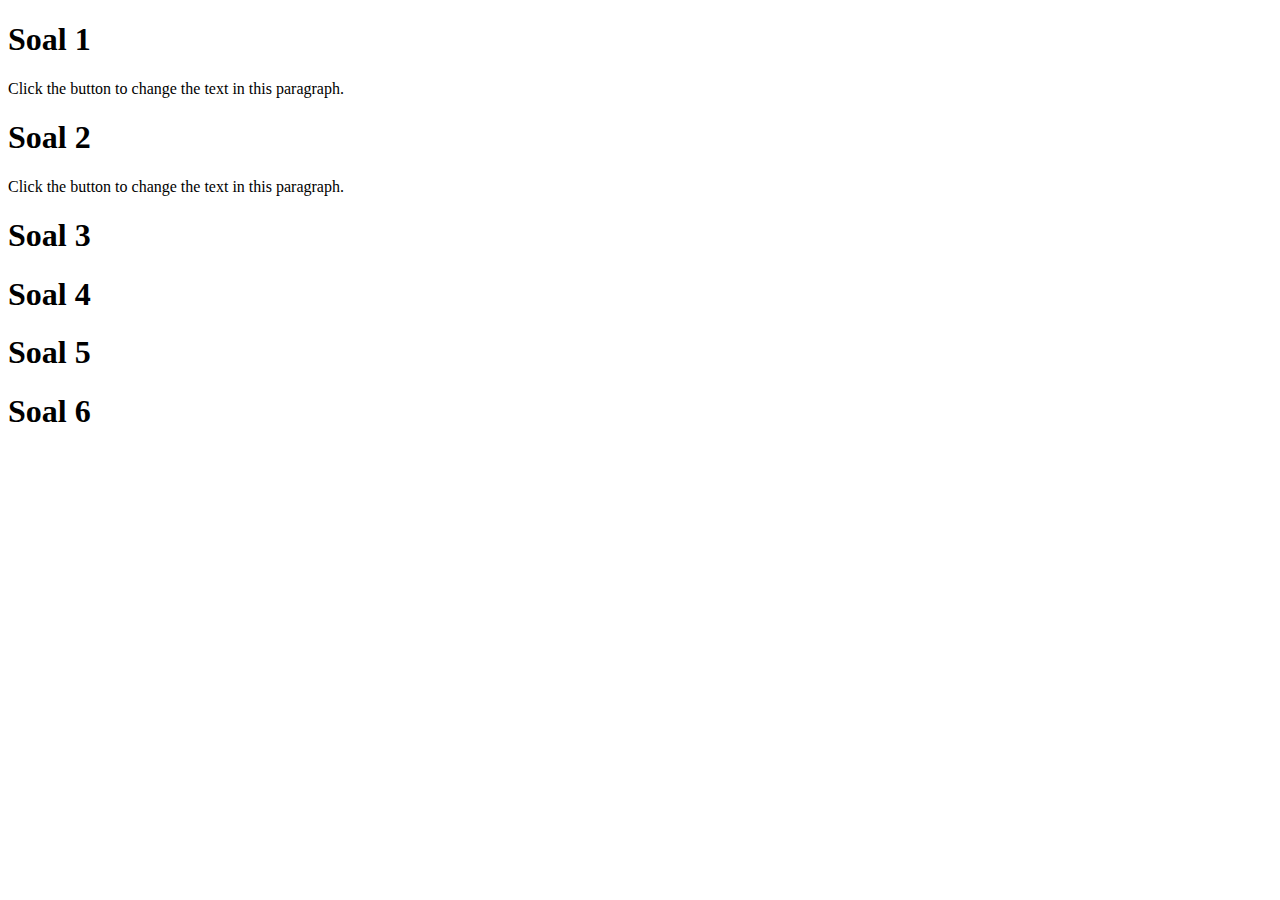
==== index.html @ ad875091 "commit on 'main'" ====
<!DOCTYPE html>
<html lang="en">
<head>
    <meta charset="UTF-8">
    <meta http-equiv="X-UA-Compatible" content="IE=edge">
    <meta name="viewport" content="width=device-width, initial-scale=1.0">
    <title>Tugas Week 7</title>
    <script src="script.js"></script>
    <link rel="stylesheet" type="text/css" href="style.css">
</head>
<header></header>
<body>
    <h1>Soal 1</h1>
    <p id="">Click the button to change the text in this paragraph.</p>
    <h1>Soal 2</h1>
    <p id="team1">Click the button to change the text in this paragraph.</p>
    <p id="team2"></p>
    <h1>Soal 3</h1>
    <h1>Soal 4</h1>
    <h1>Soal 5</h1>
    <h1>Soal 6</h1>

</body>
<footer></footer>
</html>
---- style.css ----
/*Soal No. 1*/
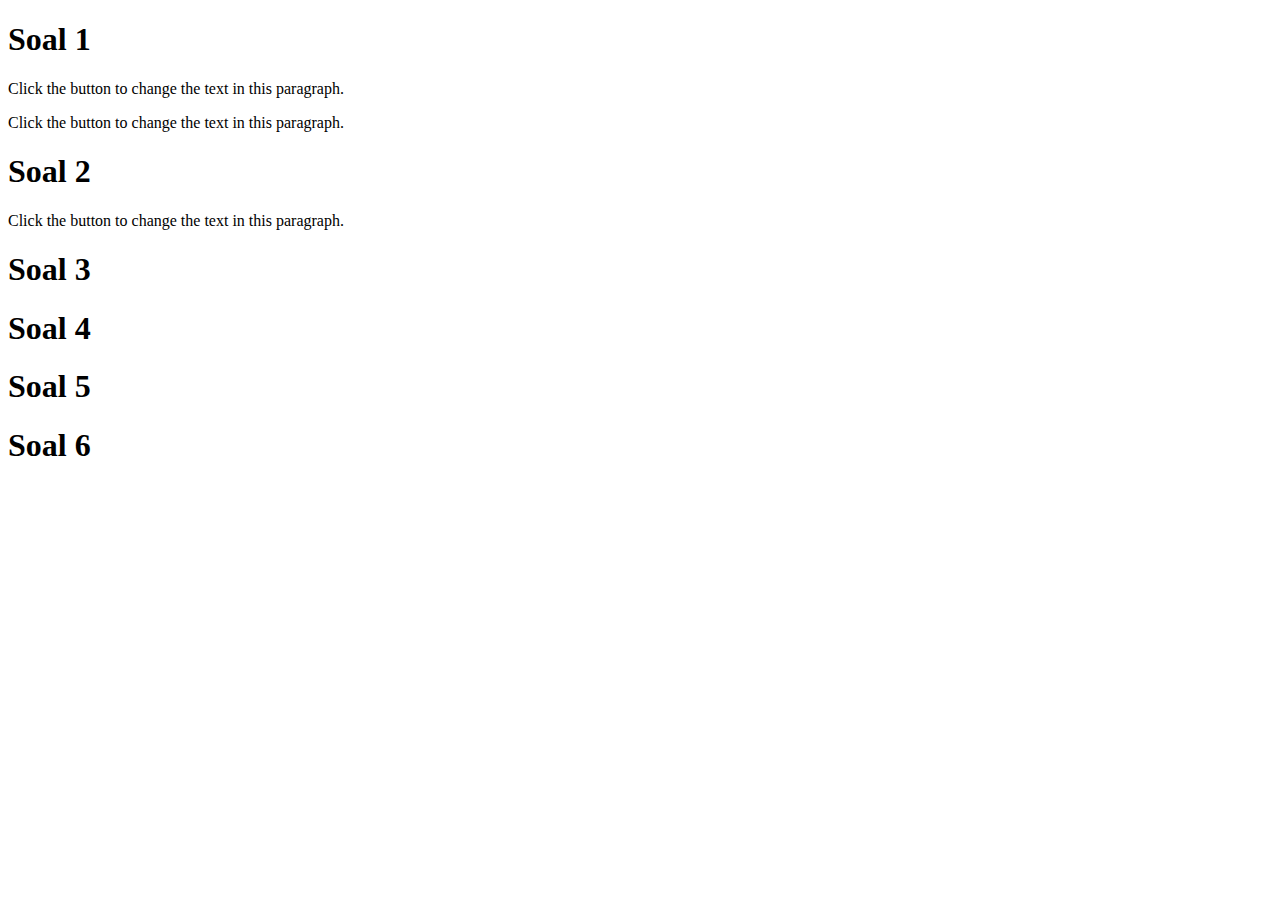
==== commit 38fb754a: "commit on 'main'" ====
--- a/index.html
+++ b/index.html
@@ -11,6 +11,7 @@
 <header></header>
 <body>
     <h1>Soal 1</h1>
+    <p id="jumlahPekerjaanIT">Click the button to change the text in this paragraph.</p>
     <p id="">Click the button to change the text in this paragraph.</p>
     <h1>Soal 2</h1>
     <p id="team1">Click the button to change the text in this paragraph.</p>
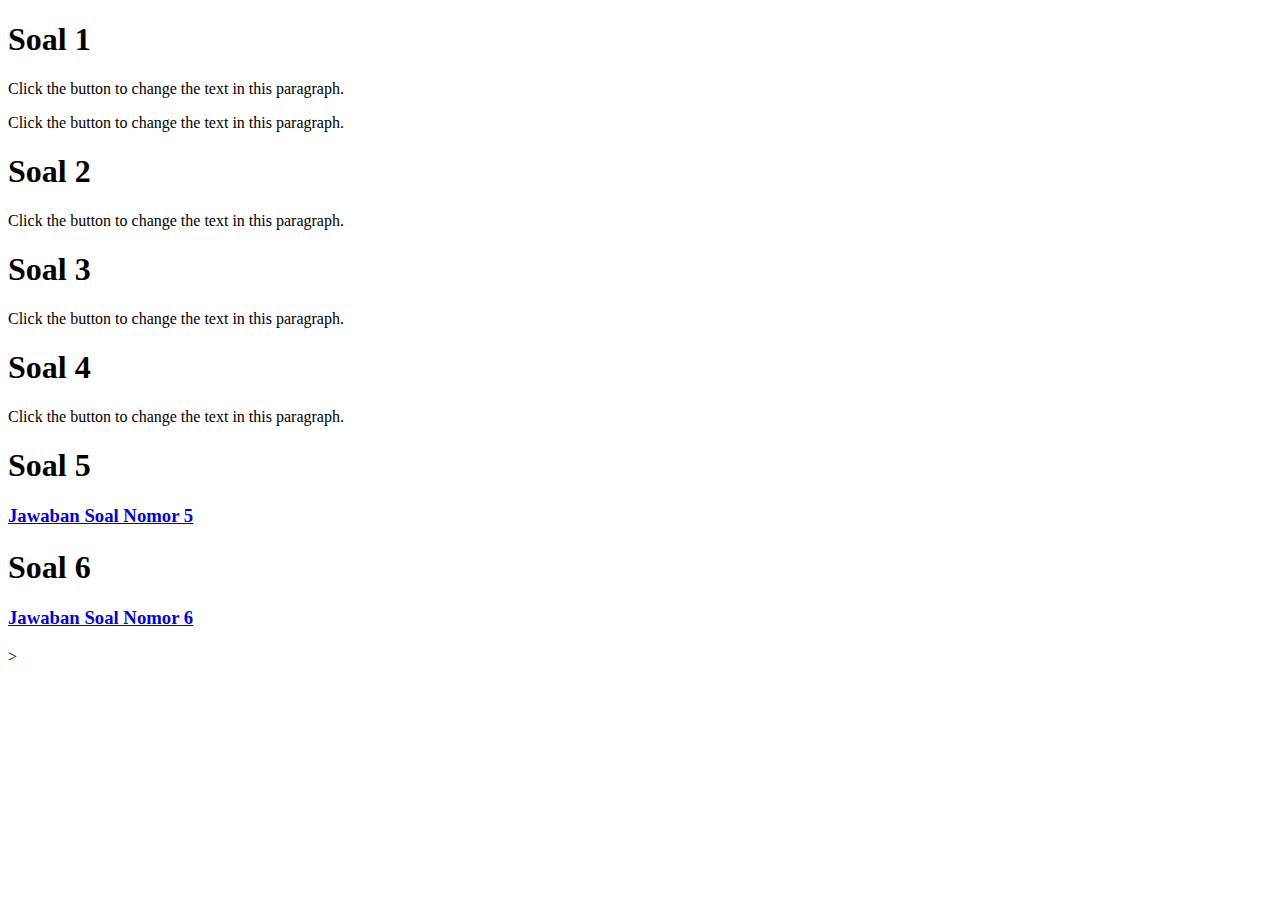
==== commit 3750aa97: "commit on 'main'" ====
--- a/index.html
+++ b/index.html
@@ -4,23 +4,29 @@
     <meta charset="UTF-8">
     <meta http-equiv="X-UA-Compatible" content="IE=edge">
     <meta name="viewport" content="width=device-width, initial-scale=1.0">
+    <script src="script.js" type="text/javascript"></script>
+    <link rel="stylesheet" type="text/css" href="style.css">
     <title>Tugas Week 7</title>
-    <script src="script.js"></script>
-    <link rel="stylesheet" type="text/css" href="style.css">
 </head>
 <header></header>
 <body>
     <h1>Soal 1</h1>
     <p id="jumlahPekerjaanIT">Click the button to change the text in this paragraph.</p>
-    <p id="">Click the button to change the text in this paragraph.</p>
+    <p id="namaPekerjaanIT">Click the button to change the text in this paragraph.</p>
     <h1>Soal 2</h1>
     <p id="team1">Click the button to change the text in this paragraph.</p>
     <p id="team2"></p>
     <h1>Soal 3</h1>
+    <p id="soal3">Click the button to change the text in this paragraph.</p>
     <h1>Soal 4</h1>
+    <p id="soal4">Click the button to change the text in this paragraph.</p>
     <h1>Soal 5</h1>
+    <h3><a href="soal5.html">Jawaban Soal Nomor 5</a></h3>
     <h1>Soal 6</h1>
+   <h3><a href="soal6.html">Jawaban Soal Nomor 6</a></h3>
+
+
 
 </body>
 <footer></footer>
-</html>+</html>>--- a/style.css
+++ b/style.css
@@ -1,3 +1,5 @@
 /*Soal No. 1*/
 
-
+p {
+    color: black;
+}
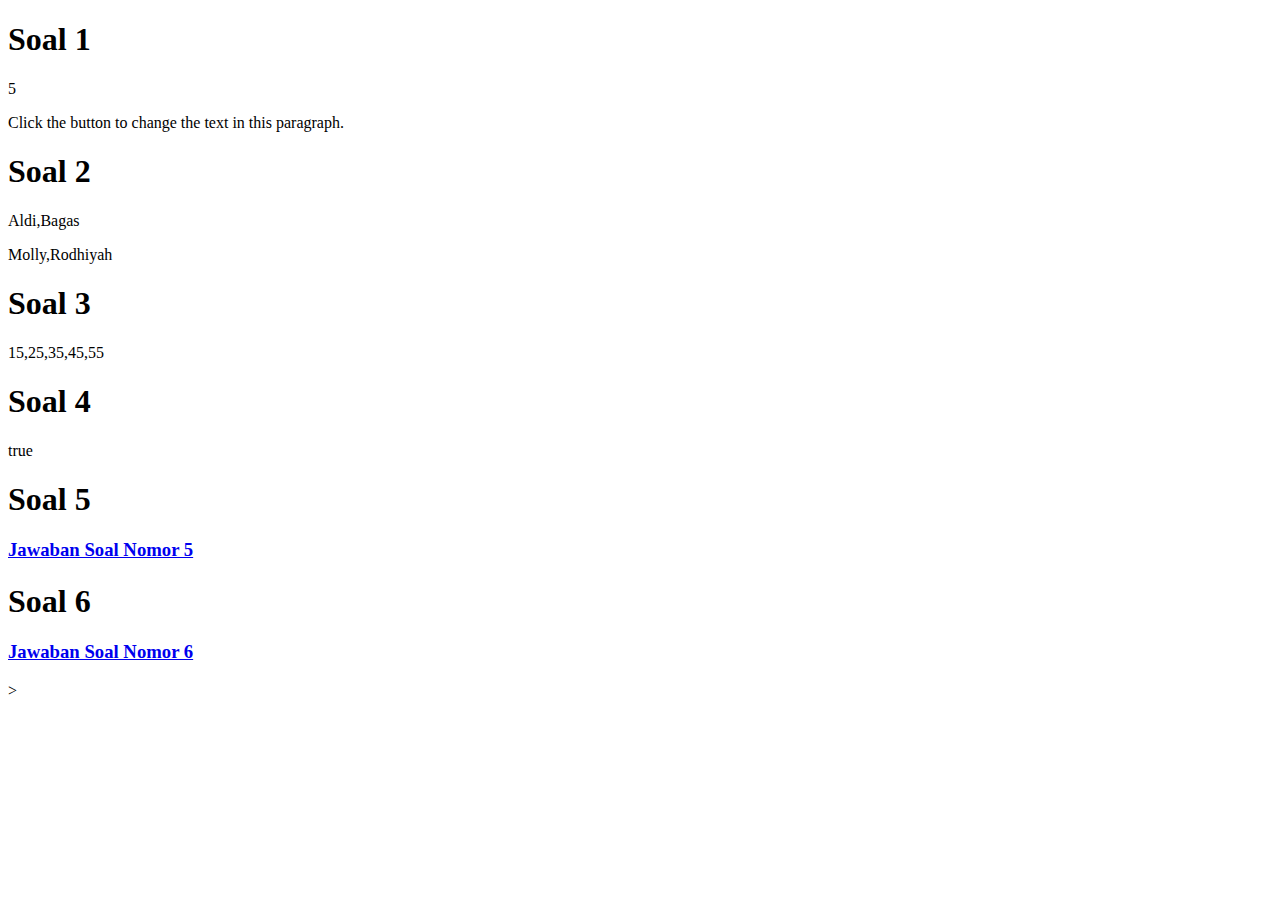
==== commit 889900bd: "commit on 'main'" ====
--- a/index.html
+++ b/index.html
@@ -4,7 +4,7 @@
     <meta charset="UTF-8">
     <meta http-equiv="X-UA-Compatible" content="IE=edge">
     <meta name="viewport" content="width=device-width, initial-scale=1.0">
-    <script src="script.js" type="text/javascript"></script>
+
     <link rel="stylesheet" type="text/css" href="style.css">
     <title>Tugas Week 7</title>
 </head>
@@ -25,7 +25,7 @@
     <h1>Soal 6</h1>
    <h3><a href="soal6.html">Jawaban Soal Nomor 6</a></h3>
 
-
+   <script src="script.js" type="text/javascript"></script>
 
 </body>
 <footer></footer>
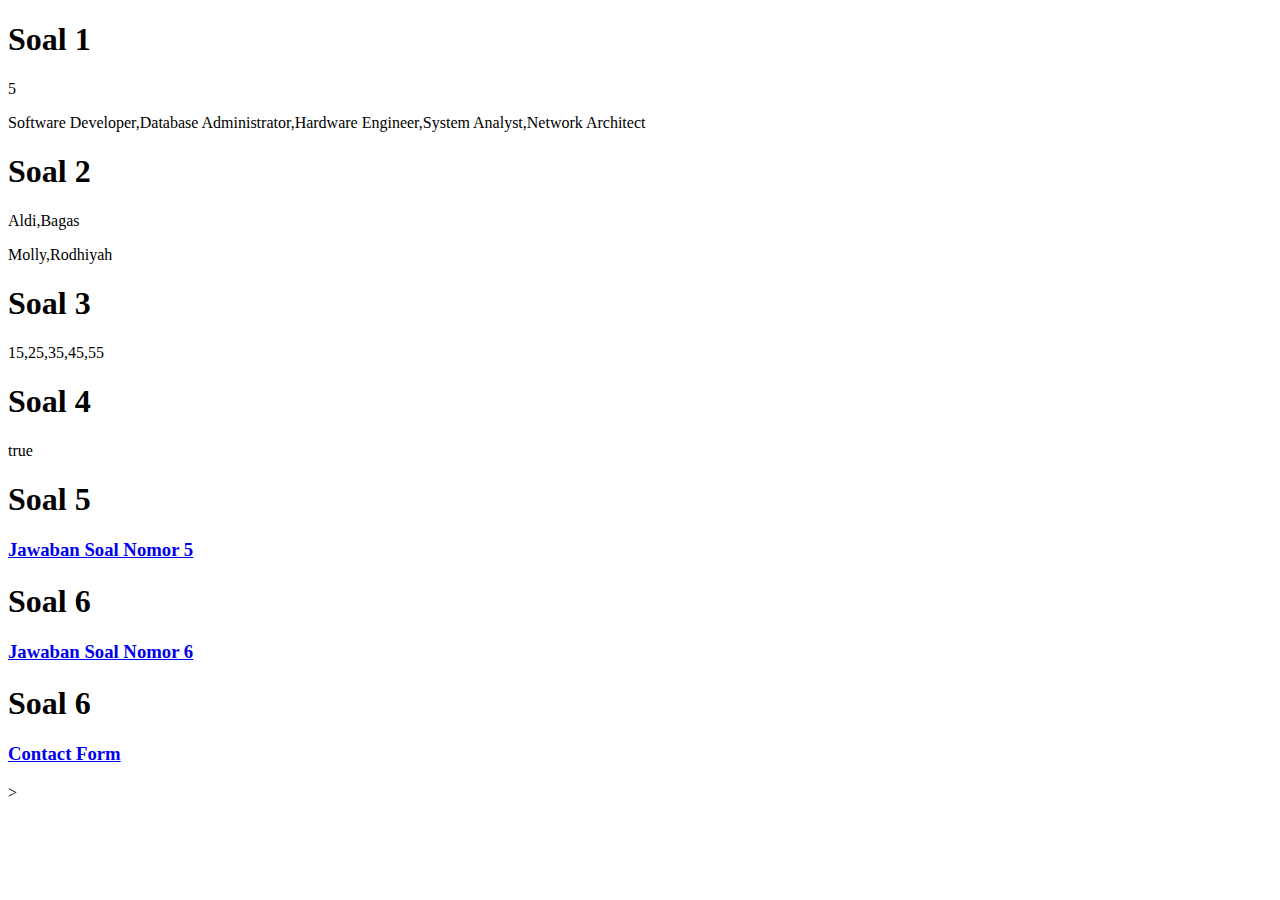
==== commit 96d814a1: "commit on 'main'" ====
--- a/index.html
+++ b/index.html
@@ -24,6 +24,9 @@
     <h3><a href="soal5.html">Jawaban Soal Nomor 5</a></h3>
     <h1>Soal 6</h1>
    <h3><a href="soal6.html">Jawaban Soal Nomor 6</a></h3>
+   <h1>Soal 6</h1>
+   <h3><a href="contact.html">Contact Form</a></h3>
+
 
    <script src="script.js" type="text/javascript"></script>
 
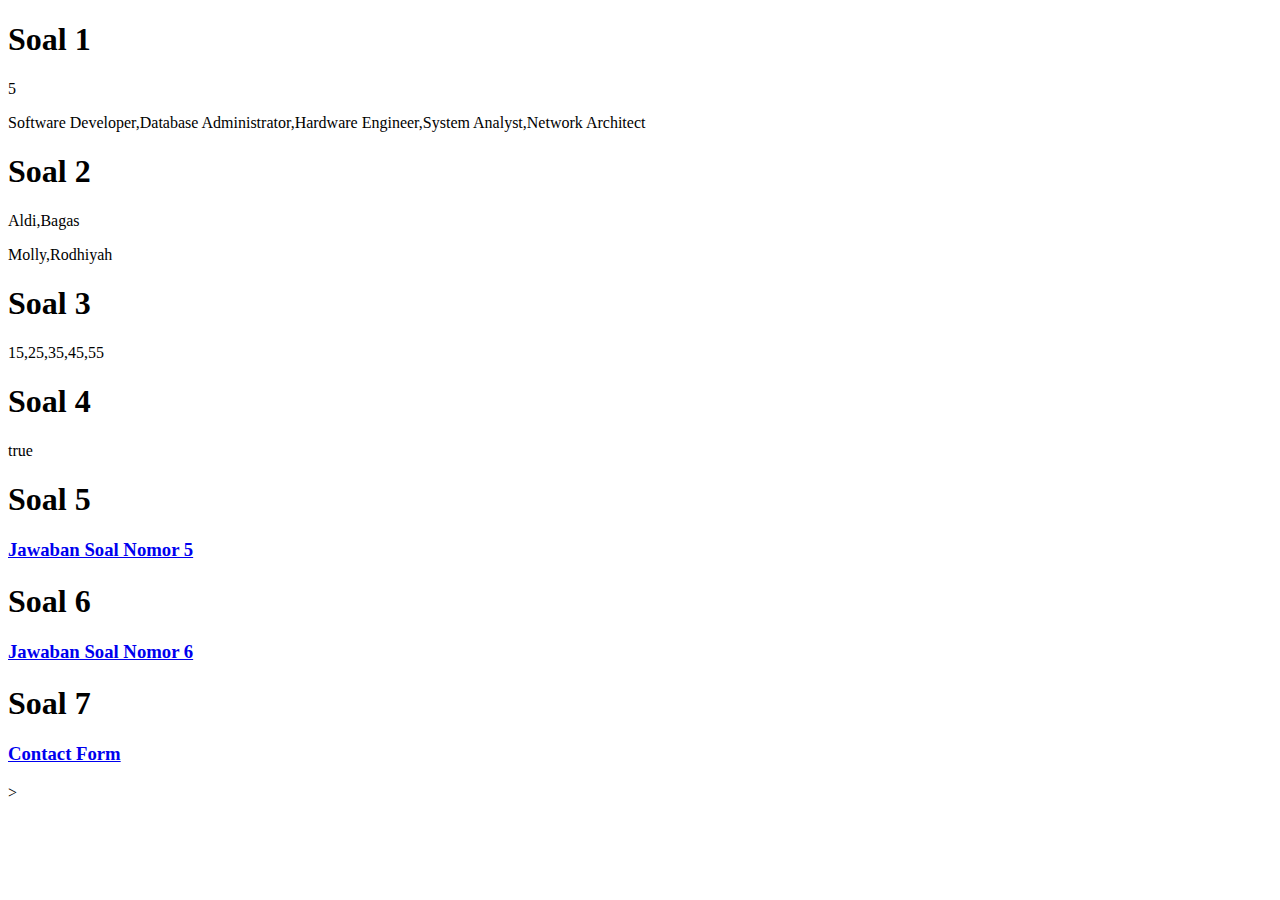
==== commit 8a27781f: "commit on 'main'" ====
--- a/index.html
+++ b/index.html
@@ -4,7 +4,9 @@
     <meta charset="UTF-8">
     <meta http-equiv="X-UA-Compatible" content="IE=edge">
     <meta name="viewport" content="width=device-width, initial-scale=1.0">
-
+    <link rel="preconnect" href="https://fonts.googleapis.com">
+    <link rel="preconnect" href="https://fonts.gstatic.com" crossorigin>
+    <link href="https://fonts.googleapis.com/css2?family=Ubuntu:ital,wght@0,300;1,300&display=swap" rel="stylesheet">
     <link rel="stylesheet" type="text/css" href="style.css">
     <title>Tugas Week 7</title>
 </head>
@@ -24,7 +26,7 @@
     <h3><a href="soal5.html">Jawaban Soal Nomor 5</a></h3>
     <h1>Soal 6</h1>
    <h3><a href="soal6.html">Jawaban Soal Nomor 6</a></h3>
-   <h1>Soal 6</h1>
+   <h1>Soal 7</h1>
    <h3><a href="contact.html">Contact Form</a></h3>
 
 
--- a/style.css
+++ b/style.css
@@ -1,5 +1,8 @@
 /*Soal No. 1*/
 
+body {
+    background-color: white;
+}
 p {
     color: black;
 }
